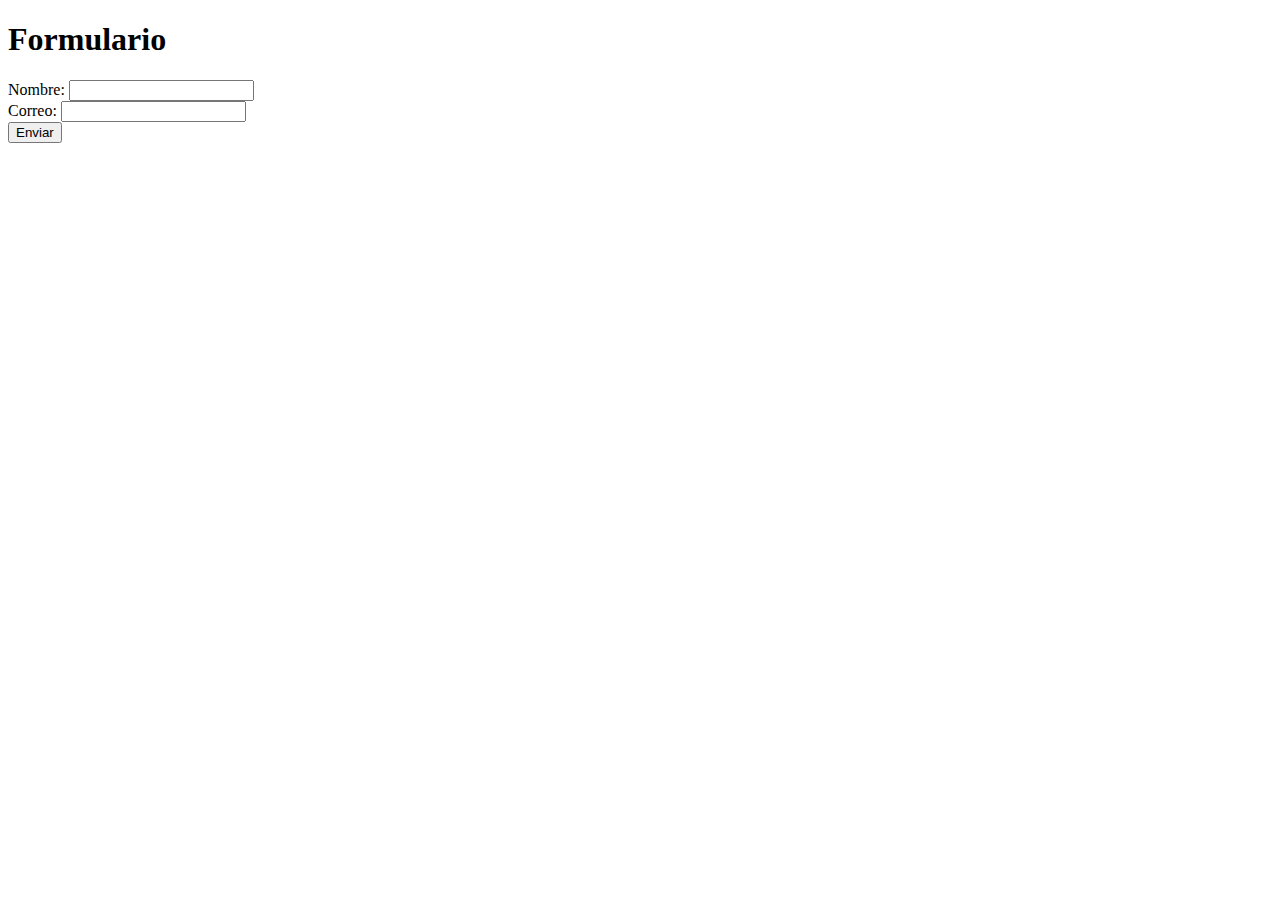
==== Formulario.html @ 169cf813 "Add files via upload" ====
<!DOCTYPE html>
<html lang="es">
<head>
    <meta charset="UTF-8">
    <meta name="viewport" content="width=device-width, initial-scale=1.0">
    <title>Formulario</title>
    <link rel="stylesheet" href="styles/style.css">
</head>
<body>
    <h1>Formulario</h1>
    <form id="formulario">
        <label for="nombre">Nombre:</label>
        <input type="text" id="nombre" name="nombre" required>
        <br>
        <label for="email">Correo:</label>
        <input type="email" id="email" name="email" required>
        <br>
        <button type="submit">Enviar</button>
    </form>
    <p id="mensaje"></p>

    <script>
        document.getElementById('formulario').addEventListener('submit', function(e) {
            e.preventDefault();
            
            const nombre = document.getElementById('nombre').value;
            const email = document.getElementById('correo').value;

            fetch('/formulario', {
                method: 'POST',
                headers: {
                    'Content-Type': 'application/x-www-form-urlencoded'
                },
                body: new URLSearchParams({
                    nombre: nombre,
                    email: email
                })
            }).then(response => {
                if (response.ok) {
                    document.getElementById('mensaje').textContent = 'Datos enviados correctamente';
                    document.getElementById('formulario').reset();
                } else {
                    document.getElementById('mensaje').textContent = 'Error al enviar datos';
                }
            }).catch(error => {
                document.getElementById('mensaje').textContent = 'Error de conexión';
            });
        });
    </script>
</body>
</html>
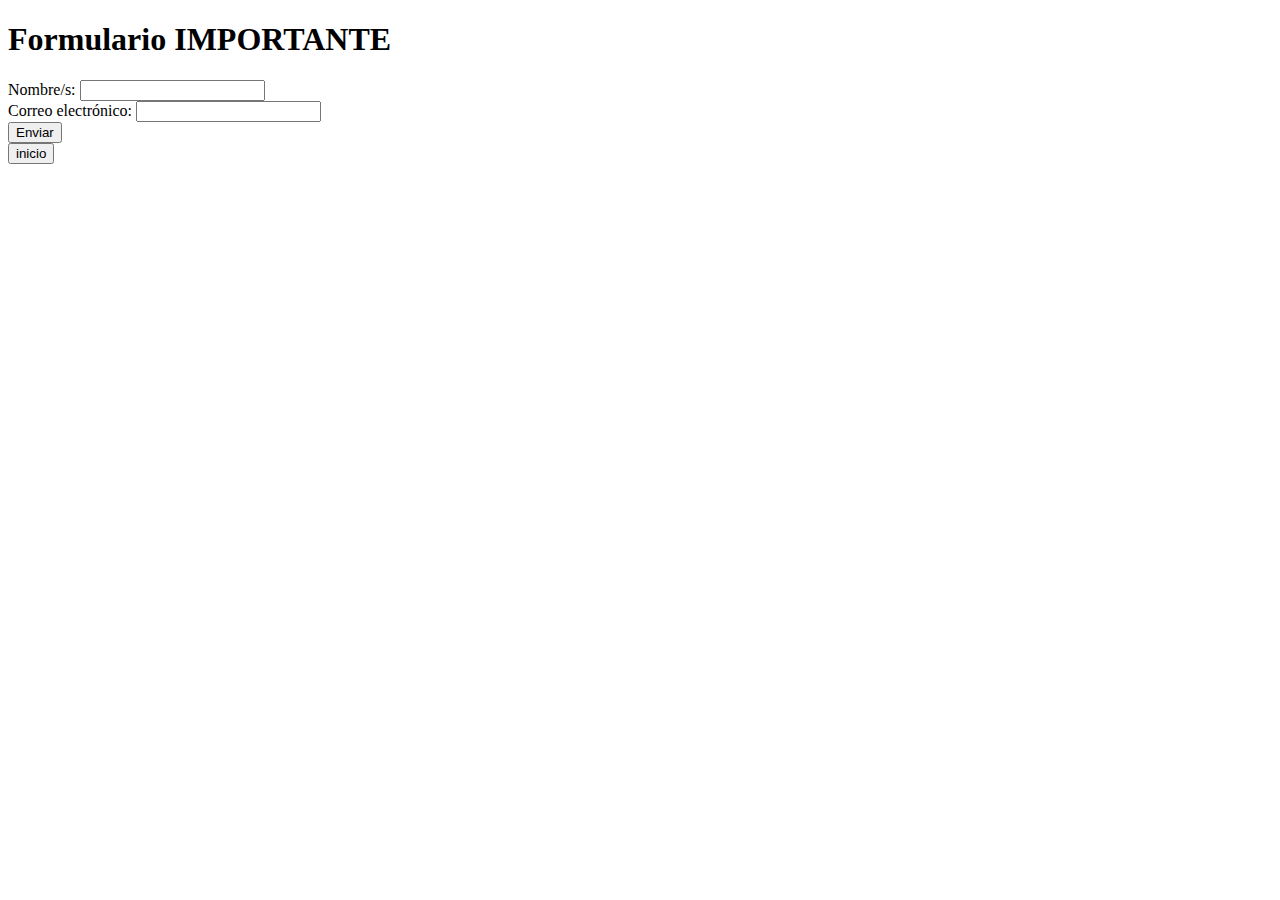
==== commit dc16a280: "Add files via upload" ====
--- a/Formulario.html
+++ b/Formulario.html
@@ -7,15 +7,21 @@
     <link rel="stylesheet" href="styles/style.css">
 </head>
 <body>
-    <h1>Formulario</h1>
+    <h1>Formulario IMPORTANTE</h1>
     <form id="formulario">
-        <label for="nombre">Nombre:</label>
+        <label for="nombre">Nombre/s:</label>
         <input type="text" id="nombre" name="nombre" required>
         <br>
-        <label for="email">Correo:</label>
+        <label for="email">Correo electrónico:</label>
         <input type="email" id="email" name="email" required>
         <br>
         <button type="submit">Enviar</button>
+        <br>
+        <a href="http://localhost:2420/index">
+            <button>inicio</button>
+        </a>
+
+       
     </form>
     <p id="mensaje"></p>
 
@@ -24,7 +30,7 @@
             e.preventDefault();
             
             const nombre = document.getElementById('nombre').value;
-            const email = document.getElementById('correo').value;
+            const email = document.getElementById('email').value;
 
             fetch('/formulario', {
                 method: 'POST',
@@ -37,13 +43,13 @@
                 })
             }).then(response => {
                 if (response.ok) {
-                    document.getElementById('mensaje').textContent = 'Datos enviados correctamente';
+                    document.getElementById('mensaje').textContent = 'Datos enviados';
                     document.getElementById('formulario').reset();
                 } else {
-                    document.getElementById('mensaje').textContent = 'Error al enviar datos';
+                    document.getElementById('mensaje').textContent = 'Error al enviar los datos';
                 }
             }).catch(error => {
-                document.getElementById('mensaje').textContent = 'Error de conexión';
+                document.getElementById('mensaje').textContent = 'Error desconocido';
             });
         });
     </script>
